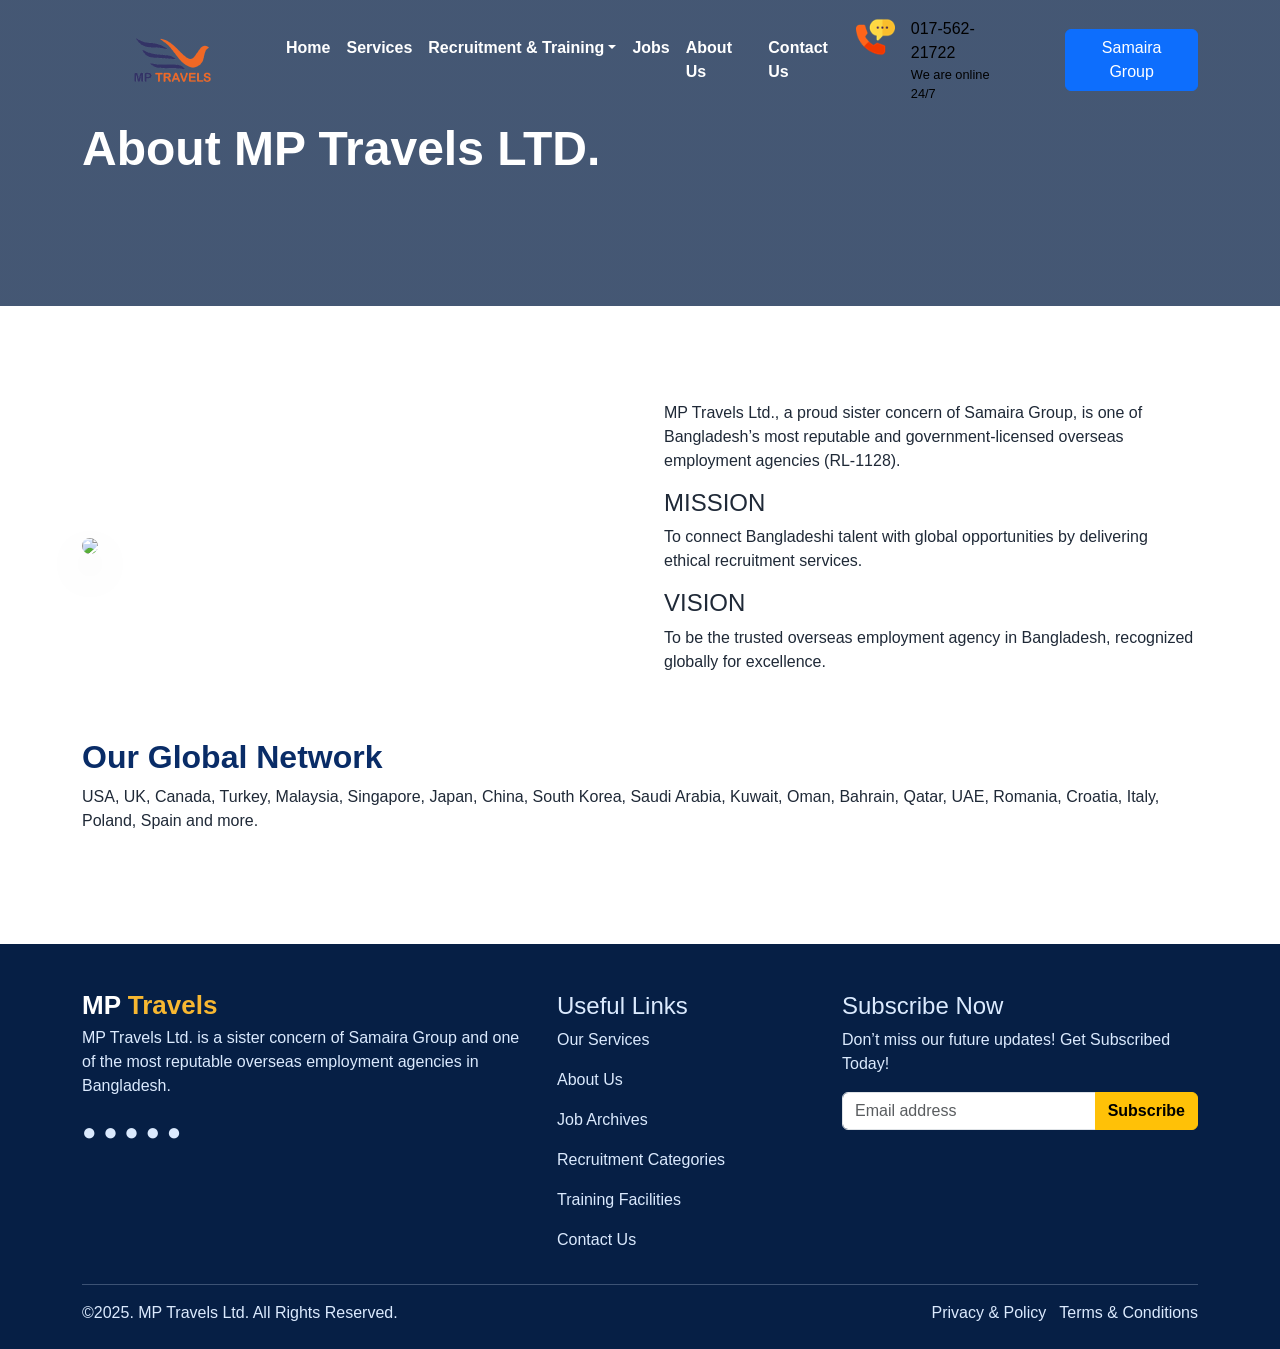
==== about.html @ 70a408b4 "first commit" ====
<!doctype html>
<html lang="en">

<head>
    <meta charset="utf-8">
    <meta name="viewport" content="width=device-width,initial-scale=1">
    <title>MP Travels Ltd.</title>
    <link href="https://cdn.jsdelivr.net/npm/bootstrap@5.3.3/dist/css/bootstrap.min.css" rel="stylesheet">
    <link href="assets/css/style.css" rel="stylesheet">
</head>

<body>
    <!-- nav start here -->
    <nav class="navbar navbar-expand-lg fixed-top" id="navbar">
        <div class="container"><a class="navbar-brand brand-logo" href="index.html">
                <img src="image/LOGO-ALL-03-1.png" alt="" class="">
            </a>
            <button class="navbar-toggler" data-bs-toggle="collapse" data-bs-target="#mainNav"><span
                    class="navbar-toggler-icon"></span></button>
            <div class="collapse navbar-collapse" id="mainNav">
                <ul class="navbar-nav mx-auto">
                    <li class="nav-item"><a class="nav-link" href="index.html">Home</a></li>
                    <li class="nav-item"><a class="nav-link" href="services.html">Services</a></li>
                    <li class="nav-item dropdown"><a class="nav-link dropdown-toggle" href="#"
                            data-bs-toggle="dropdown">Recruitment & Training</a>
                        <ul class="dropdown-menu">
                            <li><a class="dropdown-item" href="recruitment-criteria.html">Recruitment Criteria</a></li>
                            <li><a class="dropdown-item" href="recruitment-process.html">Recruitment Process</a></li>
                            <li><a class="dropdown-item" href="recruitment-categories.html">Recruitment Categories</a>
                            </li>
                            <li><a class="dropdown-item" href="training-facilities.html">Training Facilities</a></li>
                        </ul>
                    </li>
                    <li class="nav-item"><a class="nav-link" href="jobs.html">Jobs</a></li>
                    <li class="nav-item"><a class="nav-link" href="about.html">About Us</a></li>
                    <li class="nav-item"><a class="nav-link" href="contact.html">Contact Us</a></li>
                </ul>
                <div>
                    <div class="d-flex">
                        <a href="tel: 01756221722" class="m-0 p-0 me-3 text-decoration-none">
                            <img src="image/phone-150x150.png" alt="" class="img-fluid m-0 p-0"
                                style="width: 40px; height: 40px;">
                        </a>
                        <div class="contact-info m-0 p-0">
                            <a href="tel: 01756221722" class="text-white text-decoration-none m-0 p-0">017-562-21722</a>
                            <div class="m-0 p-0">
                                <p class="text-white m-0 p-0">We are online 24/7</p>
                            </div>
                        </div>
                    </div>
                </div>
                <a href="#" class="btn btn-outline-primary ms-5 bg-primary text-white">Samaira Group</a>
            </div>
        </div>
    </nav>
    <!-- nav end here  -->
    <section class="page-hero">
        <div class="container">
            <h1>About MP Travels LTD.</h1>
        </div>
    </section>
    <section class="section-pad">
        <div class="container">
            <div class="row g-5 align-items-center">
                <div class="col-lg-6 reveal"><img class="img-fluid rounded-img"
                        src="https://mptravelsltd.com/wp-content/uploads/2025/08/corporate-2-img-1.png"></div>
                <div class="col-lg-6 reveal">
                    <p>MP Travels Ltd., a proud sister concern of Samaira Group, is one of Bangladesh’s most reputable
                        and government-licensed overseas employment agencies (RL-1128).</p>
                    <h4>MISSION</h4>
                    <p>To connect Bangladeshi talent with global opportunities by delivering ethical recruitment
                        services.</p>
                    <h4>VISION</h4>
                    <p>To be the trusted overseas employment agency in Bangladesh, recognized globally for excellence.
                    </p>
                </div>
            </div>
            <h2 class="title mt-5">Our Global Network</h2>
            <p>USA, UK, Canada, Turkey, Malaysia, Singapore, Japan, China, South Korea, Saudi Arabia, Kuwait, Oman,
                Bahrain, Qatar, UAE, Romania, Croatia, Italy, Poland, Spain and more.</p>
        </div>
    </section>
    <footer class="pt-5">
        <div class="container">
            <div class="row g-4">
                <div class="col-lg-5">
                    <h3 class="brand-logo text-white">MP <span>Travels</span></h3>
                    <p>MP Travels Ltd. is a sister concern of Samaira Group and one of the most reputable overseas
                        employment agencies in Bangladesh.</p>
                    <div class="fs-4">● ● ● ● ●</div>
                </div>
                <div class="col-lg-3">
                    <h4>Useful Links</h4>
                    <p><a href="services.html">Our Services</a></p>
                    <p><a href="about.html">About Us</a></p>
                    <p><a href="jobs.html">Job Archives</a></p>
                    <p><a href="recruitment-categories.html">Recruitment Categories</a></p>
                    <p><a href="training-facilities.html">Training Facilities</a></p>
                    <p><a href="contact.html">Contact Us</a></p>
                </div>
                <div class="col-lg-4">
                    <h4>Subscribe Now</h4>
                    <p>Don’t miss our future updates! Get Subscribed Today!</p>
                    <div class="input-group"><input class="form-control" placeholder="Email address"><button
                            class="btn btn-warning fw-bold">Subscribe</button></div>
                </div>
            </div>
            <hr>
            <div class="d-flex flex-wrap justify-content-between pb-4"><span>©2025. MP Travels Ltd. All Rights
                    Reserved.</span><span><a href="#">Privacy & Policy</a> &nbsp; <a href="#">Terms &
                        Conditions</a></span></div>
        </div>
    </footer><button class="back-top">↑</button>
    <script src="https://cdn.jsdelivr.net/npm/bootstrap@5.3.3/dist/js/bootstrap.bundle.min.js"></script>
    <script src="assets/js/main.js"></script>
</body>

</html>
---- assets/css/style.css ----
:root {
    --blue: #092c67;
    --navy: #061f45;
    --gold: #f7b731;
    --muted: #6b7280;
    --light: #f5f7fb
}

* {
    box-sizing: border-box
}

.text-justify {
    text-align: justify
}
body {
    font-family: 'Inter', Arial, sans-serif;
    color: #1f2937;
    overflow-x: hidden
}

.topbar {
    background: var(--navy);
    color: white;
    font-size: 14px
}

.brand-logo {
    font-weight: 900;
    color: var(--blue);
    font-size: 26px;
    line-height: 1
}

.brand-logo span {
    color: var(--gold)
}


.navbar {
    background: transparent;
        transition: all 0.3s ease;
        /* padding: 15px 0; */
}
#navbar.scrolled {
    background-color: transparent;
    padding: 10px 0;
}

.navbar .nav-link {
    font-weight: 700;
    color: #fff !important;
    padding: 28px 15px;
    transition: color 0.3s;
}
#navbar.scrolled .nav-link {
    color: #000 !important;
    /* padding: 15px 15px; */
}
#navbar.scrolled {
    color: #000 !important;
    background-color: #fff !important;
}

.contact-info a{
    color: #000 !important;
    text-decoration: none !important;
    font-size: 1rem !important;
}
.contact-info p{
    color: #000 !important;
    font-size: 0.8rem !important;
    margin: 0 !important;
}

.navbar .nav-link:hover,
.navbar .active {
    color: var(--gold) !important;
}

.dropdown-menu {
    border: 0;
    box-shadow: 0 10px 30px rgba(0, 0, 0, .13);
    border-radius: 0
}

.hero {
    position: relative;
    min-height: 720px;
    background: #123;
    overflow: hidden
}

.hero-slide {
    position: absolute;
    inset: 0;
    opacity: 0;
    transform: scale(1.03);
    transition: opacity 1s, transform 4s;
    background-size: cover;
    background-position: center
}

.hero-slide.active {
    opacity: 1;
    transform: scale(1)
}

.hero-slide:after {
    content: '';
    position: absolute;
    inset: 0;
    background: linear-gradient(90deg, rgba(3, 18, 48, .78), rgba(3, 18, 48, .35))
}

.hero-content {
    position: relative;
    z-index: 2;
    min-height: 720px;
    display: flex;
    align-items: center;
    color: #fff
}

.hero h1 {
    font-size: 58px;
    font-weight: 900;
    max-width: 780px
}

.hero p {
    font-size: 18px;
    max-width: 620px
}

.btn-gold {
    background: var(--gold);
    border: none;
    color: #111;
    font-weight: 800;
    padding: 14px 30px;
    border-radius: 4px
}

.btn-gold:hover {
    background: #e4a71b
}

.feature-card {
    background: #fff;
    margin-top: -60px;
    position: relative;
    z-index: 3;
    padding: 30px 35px 45px 35px;
    box-shadow: 0 15px 45px rgba(0, 0, 0, .12);
    border-radius: 3px;
    height: 100%;
    transition: .35s
}

.feature-card:hover {
    transform: translateY(-8px) !important;
    background-color: #e4a71b;
}

.feature-card img {
    width: 58px
}

.section-pad {
    padding: 95px 0
}

.eyebrow {
    color: var(--gold);
    font-weight: 900;
    letter-spacing: .14em;
    text-transform: uppercase
}

.title {
    font-weight: 900;
    color: var(--blue)
}

.about-img,
.rounded-img {
    border-radius: 8px;
    box-shadow: 0 18px 50px rgba(0, 0, 0, .16)
}

.counter-wrap {
    background: linear-gradient(90deg, var(--blue), #0c4793);
    color: #fff
}

.counter {
    font-size: 48px;
    font-weight: 900
}

.md-section {
    background: #f4f7fc
}

.video-box {
    height: 360px;
    background: url('https://mptravelsltd.com/wp-content/uploads/2025/08/corporate-2-img-1.png') center/cover;
    border-radius: 8px;
    display: flex;
    align-items: center;
    justify-content: center;
    position: relative;
    overflow: hidden
}

.video-box:before {
    content: '';
    position: absolute;
    inset: 0;
    background: rgba(6, 31, 69, .42)
}

.play {
    position: relative;
    z-index: 2;
    width: 78px;
    height: 78px;
    border-radius: 50%;
    background: var(--gold);
    display: grid;
    place-items: center;
    font-size: 30px;
    animation: pulse 1.8s infinite
}

@keyframes pulse {
    0% {
        box-shadow: 0 0 0 0 rgba(247, 183, 49, .65)
    }

    100% {
        box-shadow: 0 0 0 28px rgba(247, 183, 49, 0)
    }
}

.card-service,
.article-card,
.info-card {
    border: 0;
    box-shadow: 0 12px 35px rgba(0, 0, 0, .08);
    height: 100%;
    transition: .3s;
    border-radius: 7px;
    overflow: hidden
}

.card-service:hover,
.article-card:hover,
.info-card:hover {
    transform: translateY(-8px)
}

.icon-circle {
    width: 70px;
    height: 70px;
    border-radius: 50%;
    background: #eef4ff;
    display: grid;
    place-items: center;
    margin-bottom: 18px
}

.icon-circle img {
    width: 42px
}

.page-hero {
    padding: 120px 0;
    background: linear-gradient(rgba(6, 31, 69, .75), rgba(6, 31, 69, .75)), url('https://mptravelsltd.com/wp-content/uploads/2025/08/corporate-2-img-1.png') center/cover;
    color: #fff
}

.page-hero h1 {
    font-size: 48px;
    font-weight: 900
}

.process-item {
    position: relative;
    padding: 25px 25px 25px 70px;
    border-left: 3px solid var(--gold);
    background: #fff;
    margin-bottom: 18px;
    box-shadow: 0 7px 25px rgba(0, 0, 0, .06)
}

.process-item:before {
    content: attr(data-step);
    position: absolute;
    left: -25px;
    top: 25px;
    width: 48px;
    height: 48px;
    background: var(--gold);
    border-radius: 50%;
    display: grid;
    place-items: center;
    font-weight: 900
}

.category-pill {
    background: #fff;
    border-left: 4px solid var(--gold);
    padding: 18px;
    margin-bottom: 15px;
    box-shadow: 0 8px 24px rgba(0, 0, 0, .06)
}

footer {
    background: #061f45;
    color: #dbeafe
}

footer a {
    color: #dbeafe;
    text-decoration: none
}

footer a:hover {
    color: var(--gold)
}

.back-top {
    position: fixed;
    right: 22px;
    bottom: 22px;
    background: var(--gold);
    color: #111;
    border: 0;
    width: 44px;
    height: 44px;
    border-radius: 50%;
    display: none
}

.reveal {
    opacity: 0;
    transform: translateY(35px);
    transition: all .8s
}

.reveal.show {
    opacity: 1;
    transform: none
}

@media(max-width:991px) {
    .hero h1 {
        font-size: 40px
    }

    .hero,
    .hero-content {
        min-height: 590px
    }

    .navbar .nav-link {
        padding: 12px
    }

    .feature-card {
        margin-top: 0
    }

    .topbar {
        text-align: center
    }
}
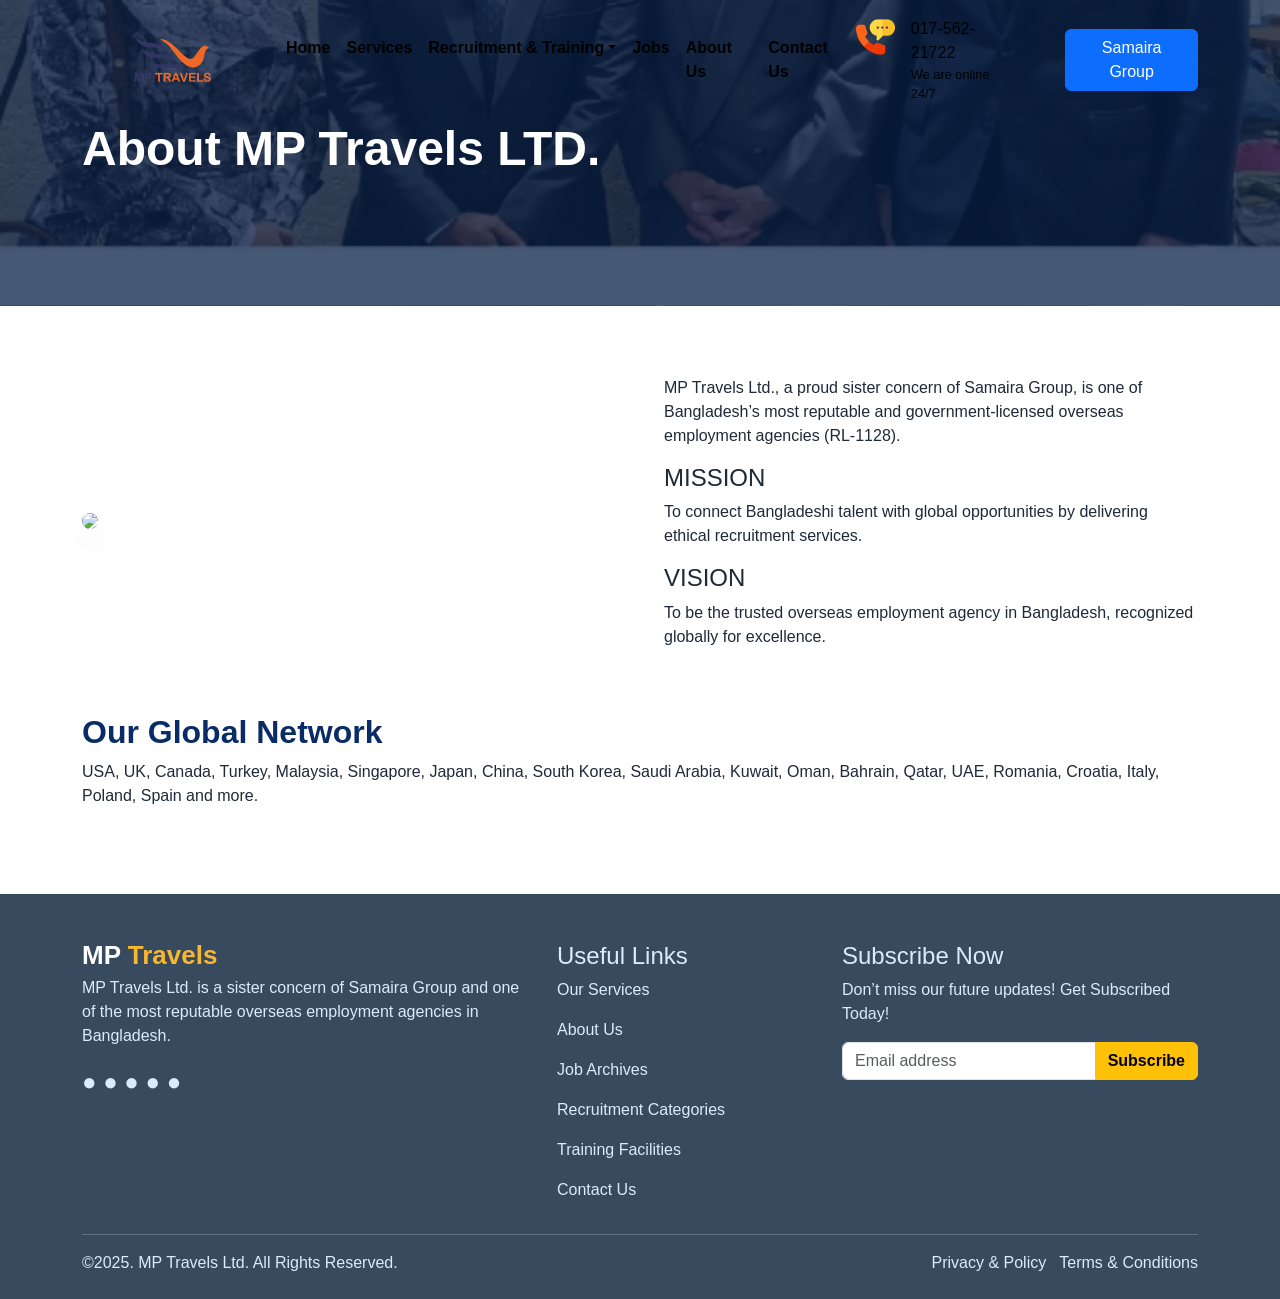
==== commit 83811a06: "third commit" ====
--- a/about.html
+++ b/about.html
@@ -21,9 +21,10 @@
                 <ul class="navbar-nav mx-auto">
                     <li class="nav-item"><a class="nav-link" href="index.html">Home</a></li>
                     <li class="nav-item"><a class="nav-link" href="services.html">Services</a></li>
-                    <li class="nav-item dropdown"><a class="nav-link dropdown-toggle" href="#"
-                            data-bs-toggle="dropdown">Recruitment & Training</a>
-                        <ul class="dropdown-menu">
+                    <li class="nav-item dropdown">
+                        <a class="nav-link dropdown-toggle" id="recruitmentDropdown" href="#" data-bs-toggle="dropdown"
+                            role="button" aria-expanded="false">Recruitment & Training</a>
+                        <ul class="dropdown-menu" aria-labelledby="recruitmentDropdown">
                             <li><a class="dropdown-item" href="recruitment-criteria.html">Recruitment Criteria</a></li>
                             <li><a class="dropdown-item" href="recruitment-process.html">Recruitment Process</a></li>
                             <li><a class="dropdown-item" href="recruitment-categories.html">Recruitment Categories</a>
@@ -54,6 +55,7 @@
         </div>
     </nav>
     <!-- nav end here  -->
+
     <section class="page-hero">
         <div class="container">
             <h1>About MP Travels LTD.</h1>
--- a/assets/css/style.css
+++ b/assets/css/style.css
@@ -3,45 +3,47 @@
     --navy: #061f45;
     --gold: #f7b731;
     --muted: #6b7280;
-    --light: #f5f7fb
+    --light: #f5f7fb;
 }
 
 * {
-    box-sizing: border-box
+    box-sizing: border-box;
 }
 
 .text-justify {
-    text-align: justify
-}
+    text-align: justify;
+}
+
 body {
     font-family: 'Inter', Arial, sans-serif;
     color: #1f2937;
-    overflow-x: hidden
+    overflow-x: hidden;
 }
 
 .topbar {
     background: var(--navy);
     color: white;
-    font-size: 14px
+    font-size: 14px;
 }
 
 .brand-logo {
     font-weight: 900;
     color: var(--blue);
     font-size: 26px;
-    line-height: 1
+    line-height: 1;
 }
 
 .brand-logo span {
-    color: var(--gold)
+    color: var(--gold);
 }
 
 
 .navbar {
     background: transparent;
-        transition: all 0.3s ease;
-        /* padding: 15px 0; */
-}
+    transition: all 0.3s ease;
+    /* padding: 15px 0; */
+}
+
 #navbar.scrolled {
     background-color: transparent;
     padding: 10px 0;
@@ -49,25 +51,28 @@
 
 .navbar .nav-link {
     font-weight: 700;
-    color: #fff !important;
+    color: #000 !important;
     padding: 28px 15px;
     transition: color 0.3s;
 }
+
 #navbar.scrolled .nav-link {
     color: #000 !important;
     /* padding: 15px 15px; */
 }
+
 #navbar.scrolled {
     color: #000 !important;
     background-color: #fff !important;
 }
 
-.contact-info a{
+.contact-info a {
     color: #000 !important;
     text-decoration: none !important;
     font-size: 1rem !important;
 }
-.contact-info p{
+
+.contact-info p {
     color: #000 !important;
     font-size: 0.8rem !important;
     margin: 0 !important;
@@ -79,71 +84,177 @@
 }
 
 .dropdown-menu {
-    border: 0;
-    box-shadow: 0 10px 30px rgba(0, 0, 0, .13);
-    border-radius: 0
-}
-
-.hero {
-    position: relative;
-    min-height: 720px;
-    background: #123;
-    overflow: hidden
-}
-
-.hero-slide {
+    display: block !important;
     position: absolute;
-    inset: 0;
+    top: 100%;
+    left: 0;
+    min-width: 230px;
+    background: #ffffff;
+    border: none;
+    box-shadow: 0 8px 20px rgba(0, 0, 0, 0.15);
+    visibility: hidden;
     opacity: 0;
-    transform: scale(1.03);
-    transition: opacity 1s, transform 4s;
+    transform: translateY(15px);
+    transition: all 0.3s ease-in-out;
+    z-index: 9999;
+}
+li.dropdown:hover .dropdown-menu {
+    visibility: visible;
+    opacity: 1;
+    transform: translateY(0);
+}
+.dropdown-item {
+    text-transform: capitalize;
+    font-size: 14px;
+    padding: 10px 20px !important;
+    color: #333 !important;
+    font-weight: 500 !important;
+}
+
+.dropdown-item:hover {
+    background-color: #f8f9fa;
+    color: #f76922 !important;
+}
+
+
+/* carousel start here */
+.carousel-item {
+    height: 100vh;
+    min-height: 600px;
     background-size: cover;
-    background-position: center
-}
-
-.hero-slide.active {
-    opacity: 1;
-    transform: scale(1)
-}
-
-.hero-slide:after {
-    content: '';
-    position: absolute;
-    inset: 0;
-    background: linear-gradient(90deg, rgba(3, 18, 48, .78), rgba(3, 18, 48, .35))
-}
-
-.hero-content {
-    position: relative;
-    z-index: 2;
-    min-height: 720px;
-    display: flex;
-    align-items: center;
-    color: #fff
-}
-
-.hero h1 {
-    font-size: 58px;
-    font-weight: 900;
-    max-width: 780px
-}
-
-.hero p {
-    font-size: 18px;
-    max-width: 620px
-}
-
-.btn-gold {
-    background: var(--gold);
+    background-position: center center;
+    background-repeat: no-repeat;
+}
+
+.slider-1 {
+    background-image: url(../../image/banner2.jpg);
+}
+
+.slider-2 {
+    background-image: url(../../image/banner1.jpg);
+}
+
+.slider-3 {
+    background-image: url(../../image/banner3.jpg);
+}
+
+.slider-caption-box {
+    text-align: left;
+    width: 100%;
+}
+
+.slider-title,
+.slider-title-2,
+.slider-title-3 {
+    font-size: 3.8rem;
+    font-weight: 800;
+    color: #1a1a1a;
+    line-height: 1.15;
+    margin-bottom: 20px;
+}
+
+.slider-desc {
+    font-size: 16px;
+    color: #2c2c2c;
+    line-height: 1.6;
+    font-weight: 600;
+    margin-bottom: 30px;
+    width: 57%;
+}
+
+.btn-learn-more {
+    display: inline-block;
+    background-color: #f76922;
+    color: white !important;
+    text-decoration: none;
+    padding: 12px 32px;
+    font-size: 14px;
+    font-weight: 700;
+    text-transform: uppercase;
+    border-radius: 4px;
+    transition: background-color 0.3s ease, transform 0.2s ease;
+}
+
+.btn-learn-more:hover {
+    background-color: #d95316;
+    transform: translateY(-2px);
+}
+
+.orange-text {
+    color: #f76922;
+}
+
+.red-text {
+    color: #dc3545;
+}
+
+.blue-text {
+    color: #258fcf;
+}
+
+.carousel-indicators button {
+    width: 12px !important;
+    height: 12px !important;
+    border-radius: 50% !important;
+    background-color: #999 !important;
     border: none;
-    color: #111;
-    font-weight: 800;
-    padding: 14px 30px;
-    border-radius: 4px
-}
+    margin: 0 6px !important;
+    opacity: 0.4;
+    transition: all 0.3s ease;
+}
+
+.carousel-indicators .active {
+    background-color: #666262 !important;
+    opacity: 1 !important;
+    transform: scale(1.2);
+}
+
+.slider-caption-box .slider-title,
+.slider-caption-box .slider-title-2,
+.slider-caption-box .slider-title-3,
+.slider-caption-box .slider-desc,
+.slider-caption-box .btn-learn-more {
+    opacity: 0;
+    transform: translateY(40px);
+    will-change: transform, opacity;
+}
+
+.carousel-item.active .slider-caption-box .slider-title,
+.carousel-item.active .slider-caption-box .slider-title-2,
+.carousel-item.active .slider-caption-box .slider-title-3 {
+    opacity: 1 !important;
+    transform: translateY(0) !important;
+    transition: transform 0.7s cubic-bezier(0.25, 0.46, 0.45, 0.94), opacity 0.7s ease-out;
+    transition-delay: 0.2s;
+}
+
+.carousel-item.active .slider-caption-box .slider-desc {
+    opacity: 1 !important;
+    transform: translateY(0) !important;
+    transition: transform 0.7s cubic-bezier(0.25, 0.46, 0.45, 0.94), opacity 0.7s ease-out;
+    transition-delay: 0.5s;
+}
+
+.carousel-item.active .slider-caption-box .btn-learn-more {
+    opacity: 1 !important;
+    transform: translateY(0) !important;
+    transition: transform 0.7s cubic-bezier(0.25, 0.46, 0.45, 0.94), opacity 0.7s ease-out;
+    transition-delay: 0.8s;
+}
+
+.carousel-item:not(.active) .slider-caption-box .slider-title,
+.carousel-item:not(.active) .slider-caption-box .slider-title-2,
+.carousel-item:not(.active) .slider-caption-box .slider-title-3,
+.carousel-item:not(.active) .slider-caption-box .slider-desc,
+.carousel-item:not(.active) .slider-caption-box .btn-learn-more {
+    opacity: 0;
+    /*transform: translateY(40px);*/
+    transition: none !important;
+}
+/* carousel end here */
 
 .btn-gold:hover {
-    background: #e4a71b
+    background: #e4a71b;
 }
 
 .feature-card {
@@ -155,7 +266,7 @@
     box-shadow: 0 15px 45px rgba(0, 0, 0, .12);
     border-radius: 3px;
     height: 100%;
-    transition: .35s
+    transition: .35s;
 }
 
 .feature-card:hover {
@@ -164,61 +275,66 @@
 }
 
 .feature-card img {
-    width: 58px
+    width: 58px;
 }
 
 .section-pad {
-    padding: 95px 0
+    padding: 70px 0;
 }
 
 .eyebrow {
     color: var(--gold);
     font-weight: 900;
     letter-spacing: .14em;
-    text-transform: uppercase
+    text-transform: uppercase;
 }
 
 .title {
     font-weight: 900;
-    color: var(--blue)
+    color: var(--blue);
 }
 
 .about-img,
 .rounded-img {
     border-radius: 8px;
-    box-shadow: 0 18px 50px rgba(0, 0, 0, .16)
+    box-shadow: 0 18px 50px rgba(0, 0, 0, .16);
 }
 
 .counter-wrap {
-    background: linear-gradient(90deg, var(--blue), #0c4793);
-    color: #fff
+    background:
+        linear-gradient(90deg, rgba(30, 49, 77, 0.75), rgba(30, 49, 77, 0.75)),
+        url("../../image/bg-image-02.jpg") center center/cover no-repeat;
+    background-attachment: fixed;
+    /* background: linear-gradient(90deg, var(--blue), #0c4793); */
+    color: #fff;
+    padding: 80px 0 !important;
 }
 
 .counter {
     font-size: 48px;
-    font-weight: 900
+    font-weight: 900;
 }
 
 .md-section {
-    background: #f4f7fc
-}
-
-.video-box {
+    background: url(../../image/bg-image-01.jpg) center/cover;
+}
+
+/* .video-box {
     height: 360px;
-    background: url('https://mptravelsltd.com/wp-content/uploads/2025/08/corporate-2-img-1.png') center/cover;
+    background: url('../../image/corporate-2-img-1.png') center/cover;
     border-radius: 8px;
     display: flex;
     align-items: center;
     justify-content: center;
     position: relative;
-    overflow: hidden
+    overflow: hidden;
 }
 
 .video-box:before {
     content: '';
     position: absolute;
     inset: 0;
-    background: rgba(6, 31, 69, .42)
+    background: rgba(6, 31, 69, .42);
 }
 
 .play {
@@ -231,18 +347,29 @@
     display: grid;
     place-items: center;
     font-size: 30px;
-    animation: pulse 1.8s infinite
+    animation: pulse 1.8s infinite;
 }
 
 @keyframes pulse {
     0% {
-        box-shadow: 0 0 0 0 rgba(247, 183, 49, .65)
+        box-shadow: 0 0 0 0 rgba(247, 183, 49, .65);
     }
 
     100% {
-        box-shadow: 0 0 0 28px rgba(247, 183, 49, 0)
-    }
-}
+        box-shadow: 0 0 0 28px rgba(247, 183, 49, 0);
+    }
+} */
+ .video-wrapper {
+     overflow: hidden;
+     background: #000;
+ }
+
+ .video-wrapper video {
+     display: block;
+     outline: none;
+     width: 100%;
+     height: 100%;
+ }
 
 .card-service,
 .article-card,
@@ -252,13 +379,13 @@
     height: 100%;
     transition: .3s;
     border-radius: 7px;
-    overflow: hidden
+    overflow: hidden;
 }
 
 .card-service:hover,
 .article-card:hover,
 .info-card:hover {
-    transform: translateY(-8px)
+    transform: translateY(-8px);
 }
 
 .icon-circle {
@@ -268,22 +395,22 @@
     background: #eef4ff;
     display: grid;
     place-items: center;
-    margin-bottom: 18px
+    margin-bottom: 18px;
 }
 
 .icon-circle img {
-    width: 42px
+    width: 42px;
 }
 
 .page-hero {
     padding: 120px 0;
-    background: linear-gradient(rgba(6, 31, 69, .75), rgba(6, 31, 69, .75)), url('https://mptravelsltd.com/wp-content/uploads/2025/08/corporate-2-img-1.png') center/cover;
-    color: #fff
+    background: linear-gradient(rgba(6, 31, 69, .75), rgba(6, 31, 69, .75)), url('../../image/corporate-2-img-1.png') center/cover;
+    color: #fff;
 }
 
 .page-hero h1 {
     font-size: 48px;
-    font-weight: 900
+    font-weight: 900;
 }
 
 .process-item {
@@ -292,7 +419,7 @@
     border-left: 3px solid var(--gold);
     background: #fff;
     margin-bottom: 18px;
-    box-shadow: 0 7px 25px rgba(0, 0, 0, .06)
+    box-shadow: 0 7px 25px rgba(0, 0, 0, .06);
 }
 
 .process-item:before {
@@ -306,7 +433,7 @@
     border-radius: 50%;
     display: grid;
     place-items: center;
-    font-weight: 900
+    font-weight: 900;
 }
 
 .category-pill {
@@ -314,21 +441,31 @@
     border-left: 4px solid var(--gold);
     padding: 18px;
     margin-bottom: 15px;
-    box-shadow: 0 8px 24px rgba(0, 0, 0, .06)
+    box-shadow: 0 8px 24px rgba(0, 0, 0, .06);
 }
 
 footer {
-    background: #061f45;
-    color: #dbeafe
+    background: #384a5e;
+    color: #dbeafe;
 }
 
 footer a {
     color: #dbeafe;
-    text-decoration: none
+    text-decoration: none;
 }
 
 footer a:hover {
-    color: var(--gold)
+    color: var(--gold);
+}
+
+.icons a {
+    color: #dbeafe;
+    border: 1px solid #dbeafe;
+}
+
+.bg-color {
+    background-color: #f06824;
+    padding: 20px 0;
 }
 
 .back-top {
@@ -341,39 +478,313 @@
     width: 44px;
     height: 44px;
     border-radius: 50%;
-    display: none
+    display: none;
 }
 
 .reveal {
     opacity: 0;
     transform: translateY(35px);
-    transition: all .8s
+    transition: all .8s;
 }
 
 .reveal.show {
     opacity: 1;
-    transform: none
+    transform: none;
 }
 
 @media(max-width:991px) {
     .hero h1 {
-        font-size: 40px
+        font-size: 40px;
     }
 
     .hero,
     .hero-content {
-        min-height: 590px
+        min-height: 590px;
     }
 
     .navbar .nav-link {
-        padding: 12px
+        padding: 12px;
     }
 
     .feature-card {
-        margin-top: 0
+        margin-top: 0;
     }
 
     .topbar {
-        text-align: center
-    }
-}+        text-align: center;
+    }
+}
+
+/* practice start here  */
+.articles-section {
+    background: #f4f4f4;
+    padding: 70px 0;
+}
+
+.articles-section .title {
+    font-size: 48px;
+    font-weight: 800;
+    color: #f15a24;
+    line-height: 1.1;
+}
+
+.articles-subtitle {
+    font-size: 21px;
+    color: #6f7378;
+    margin-bottom: 40px;
+}
+
+.articleSlider {
+    width: 100%;
+    overflow: hidden;
+    padding: 0 10px 65px;
+}
+
+.articleSlider .swiper-slide {
+    height: auto;
+}
+
+.article-card {
+    background: #fff;
+    padding: 32px;
+    min-height: 410px;
+    height: 100%;
+    border: 1px solid #e6e6e6;
+    box-shadow: 0 0 8px rgba(0, 0, 0, 0.08);
+    transition: 0.3s ease;
+}
+
+.article-card:hover {
+    transform: translateY(-5px);
+    box-shadow: 0 8px 22px rgba(0, 0, 0, 0.12);
+}
+
+.article-top {
+    display: flex;
+    align-items: center;
+    justify-content: space-between;
+    color: #aaa;
+    font-size: 18px;
+    margin-bottom: 42px;
+}
+
+.article-top a {
+    color: #aaa;
+    text-decoration: none;
+    margin-left: 12px;
+}
+
+.article-top i {
+    color: #aaa;
+    font-size: 20px;
+}
+
+.article-top span i {
+    font-size: 26px;
+    margin-right: 8px;
+}
+
+.article-meta {
+    display: flex;
+    gap: 14px;
+    font-size: 17px;
+    color: #aaa;
+    margin-bottom: 14px;
+}
+
+.article-meta a {
+    color: #aaa;
+    text-decoration: none;
+}
+
+.article-meta a:hover {
+    color: #f15a24;
+}
+
+.article-card h3 {
+    margin-bottom: 14px;
+    line-height: 1.35;
+}
+
+.article-card h3 a {
+    color: #333;
+    text-decoration: none;
+    font-size: 28px;
+    font-weight: 800;
+}
+
+.article-card h3 a:hover {
+    color: #f15a24;
+}
+
+.article-card p {
+    font-size: 21px;
+    line-height: 1.45;
+    color: #777;
+    margin-bottom: 25px;
+}
+
+.read-more {
+    color: #f15a24;
+    text-decoration: none;
+    font-size: 16px;
+    font-weight: 800;
+}
+
+.read-more:hover {
+    color: #333;
+}
+
+.comment-icon {
+    position: relative;
+}
+
+.comment-icon small {
+    position: absolute;
+    top: -14px;
+    right: -12px;
+    background: #f15a24;
+    color: #fff;
+    font-size: 11px;
+    font-weight: 700;
+    width: 18px;
+    height: 18px;
+    border-radius: 50%;
+    display: flex;
+    align-items: center;
+    justify-content: center;
+}
+
+/* swiper */
+.articleSlider .swiper-button-next,
+.articleSlider .swiper-button-prev {
+    color: #f15a24;
+}
+
+.articleSlider .swiper-button-next::after,
+.articleSlider .swiper-button-prev::after {
+    font-size: 26px;
+    font-weight: 700;
+}
+
+.articleSlider .swiper-pagination-bullet-active {
+    background: #f15a24;
+}
+
+@media (max-width: 991px) {
+    .articles-section .title {
+        font-size: 36px;
+    }
+
+    .articles-subtitle {
+        font-size: 18px;
+    }
+
+    .article-card h3 a {
+        font-size: 24px;
+    }
+
+    .article-card p {
+        font-size: 18px;
+    }
+}
+
+@media (max-width: 575px) {
+    .article-card {
+        padding: 25px;
+    }
+
+    .articles-section .title {
+        font-size: 30px;
+    }
+}
+
+/* member start here  */
+.member-section {
+    padding: 20px 0;
+    margin-bottom: 80px;
+    background: url("../../image/bg-texture.jpg");
+    background-size: cover;
+    background-position: center;
+    overflow: hidden;
+}
+
+.member-title {
+    font-size: 30px;
+    font-weight: 800;
+    line-height: 1.5;
+    color: #f15a24;
+    text-transform: uppercase;
+}
+
+.member-text {
+    font-size: 18px;
+    line-height: 1.3;
+    text-align: justify;
+    color: #000;
+}
+
+.member-text strong {
+    font-weight: 700;
+}
+
+.memberSlider {
+    padding-top: 20px;
+}
+
+.member-logo {
+    /* height: 180px; */
+    display: flex;
+    align-items: center;
+    justify-content: center;
+}
+
+.member-logo img {
+    /* max-width: 220px; */
+    width: 100%;
+    object-fit: contain;
+    transition: 0.8s;
+    filter: grayscale(0%);
+}
+
+.member-logo img:hover {
+    transform: scale(1.05);
+}
+
+/* RESPONSIVE */
+
+@media(max-width:991px) {
+
+    .member-title {
+        font-size: 48px;
+        margin-bottom: 25px;
+    }
+
+    .member-text {
+        font-size: 17px;
+        line-height: 1.8;
+    }
+
+}
+
+@media(max-width:575px) {
+
+    .member-section {
+        padding: 70px 0;
+    }
+
+    .member-title {
+        font-size: 38px;
+    }
+
+    .member-logo {
+        height: 130px;
+    }
+
+    .member-logo img {
+        max-width: 160px;
+    }
+
+}
+
+/* member end here  */
